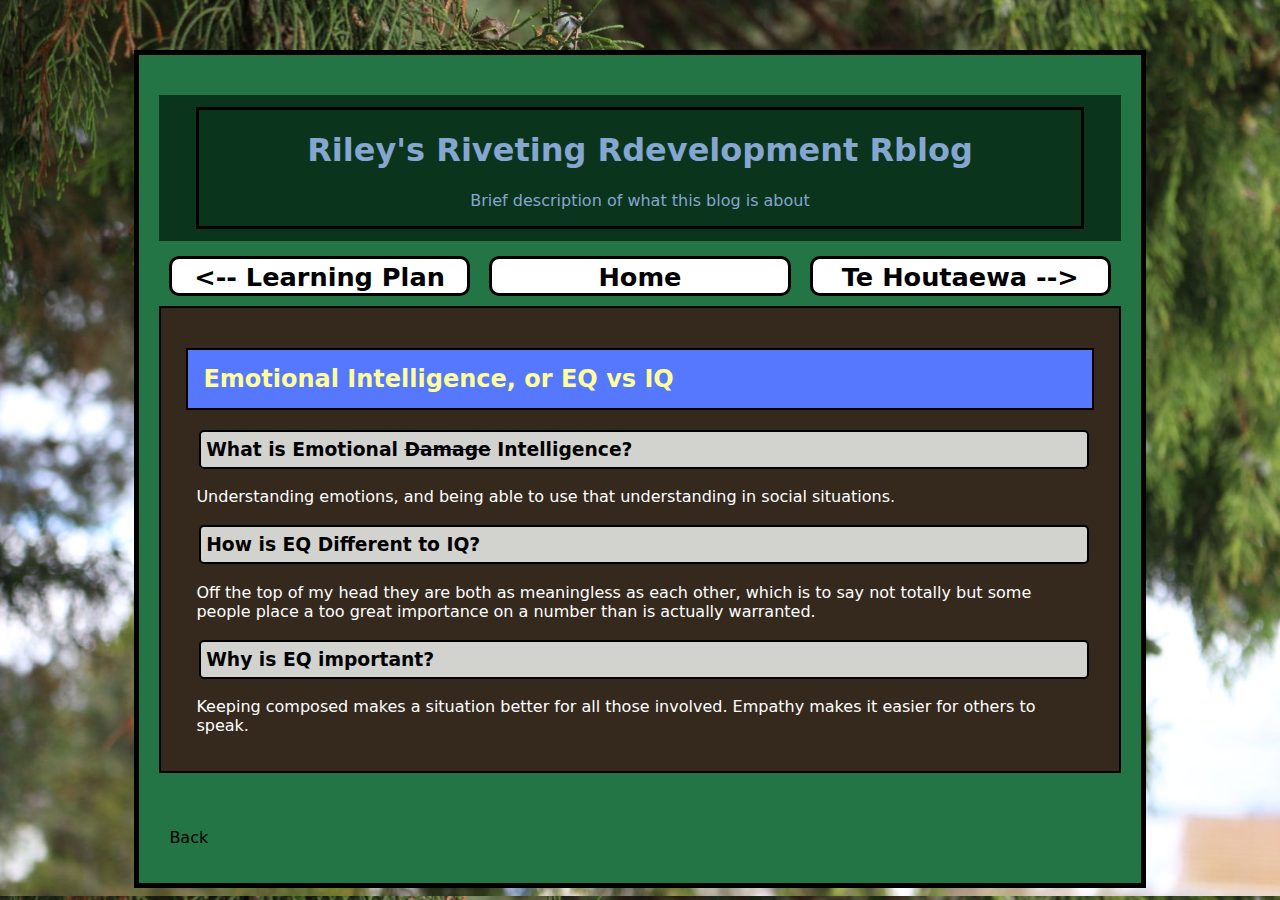
==== blog/emotional-intelligence.html @ e2f93d80 "Add Emotional Intelligence blog post" ====
<!DOCTYPE html>

<html>
    <head>
        <title>Riley's Dev Blog - Emotional Intelligence</title>
        <link rel="icon" href="/styles/favicon.ico">
        <link rel="stylesheet" href="/styles/main.css">
        <meta charset="UTF-8">
        <meta name="viewport" content="width=device-width, initial-scale=1" />
    </head>

    <body>
        <main>
            <header>
                <div class="bordered">
                    <h1>Riley's Riveting Rdevelopment Rblog</h1>
                    <p>Brief description of what this blog is about</p>
                </div>
            </header>

            <nav>
                <ul>
                    <li><a href="learning-plan.html">&lt;-- Learning Plan</a></li>
                    <li><a href="../index.html">Home</a></li>
                    <li><a href="te-houtaewa-template.html">Te Houtaewa --&gt;</a></li>
                </ul>
            </nav>

            <div class="solidground">
                <h2>Emotional Intelligence, or EQ vs IQ</h2>
                <!--<br>-->
                <h3>What is Emotional <del>Damage</del> Intelligence?</h3>
                <p>Understanding emotions, and being able to use that understanding in social situations.</p>
                <h3>How is EQ Different to IQ?</h3>
                <p>Off the top of my head they are both as meaningless as each other, which is to say not totally but some people place a too great importance on a number than is actually warranted.</p>
                <h3>Why is EQ important?</h3>
                <p>Keeping composed makes a situation better for all those involved. Empathy makes it easier for others to speak.</p>
            </div>
        <br>
        <p><a href="../index.html">Back</a></p>
        </main>

    </body>

</html>
---- styles/main.css ----
body {
    background-color: #247545;
    color: white;
    background-image: url("background.jpg");
    background-size: cover;
    font-family: sans;
    /*margin: 30px 50px 0px 50px;
    border-style: solid;
    border-width: 4px;
    border-color: black;
    padding: 0px 20px 0px 20px;*/
}

header {
    background-color: #0A351C;
    text-align: center;
    color: #85a6d0;
    padding: 12px;
    margin-top: 20px;
    margin-bottom: 15px;
    top:0px;
}

a {
    color: black;
    text-decoration-line: none;
}

li a{
    float: left;
    margin: 0;
    background-color: white;
    border: solid black 3px;
    border-radius: 10px;
    text-align: center;
    font-size: 16pt;
    font-weight: bold;
    width: calc(31.33% - 6px);
    height: 34px;
    margin-left: 1%;
    margin-right: 1%;
    line-height: 36px;
}

li a:hover {
    background-color: gray;
}

nav {
    position: sticky;
    top: -8px;
    height: 20px;
    width: 70%;
    margin: auto;
}

nav ul {
    list-style-type: none;
    margin: 0;
    padding: 0;
}

h2 {
    background-color: #5678FF;
    color: #FF9;
    padding: 15px;
    border-style: solid;
    border-width: 2px;
    border-color: black;
}

h3 {
    background-color: #D2D2CF;
    border-style: solid;
    border-width: 2px;
    border-radius: 5px;
    padding: 7px 0px 7px 5px;
    margin-right: 1vw;
    margin-left: 1vw;
    color: black;
    height: 90px;
}

table {
    margin: 20px 20% 0px 20%;
    width: 60%;
    table-layout: fixed;
}

p {
    padding: 0px 10px 0px 10px;
}

h3 > p {
    font-size: 12pt;
    font-weight: normal;
    margin-bottom: 0px;
}

.solidground {
    background-color: #35291E;
    padding: 20px 25px 20px 25px;
    margin-bottom: 20px;
    margin-top: 30px;
    border-style: solid;
    border-width: 2px;
    border-color: black;
}

main {
    background-color: #247545;
    border-style: solid;
    border-color: black;
    border-width: 5px;
    margin: 50px 10% 0px 10%;
    padding: 20px;
}

.bordered {
    border-style: solid;
    border-color: black;
    border-width: 3px;
    margin-left: 25%;
    margin-right: 25%;
}

.icon {
    float: left;
    width: 80px;
    border-style: solid;
    border-radius: 5px;
    margin-right: 10px;
    margin-bottom: 10px;
}

@media screen and (max-width: 1500px) {
    .bordered {
        margin-left: 25px;
        margin-right: 25px;
    }

    table {
        margin-left: 0px;
        margin-right: 0px;
        width: 100%
    }

    h3 {
        margin-right: 5px;
        height: auto;
    }

    h3 > p {
        clear: left;
    }

    nav {
        width: 100%;
    }

    li a {
        font-size: 2vw;
    }

}

@media screen and (max-width: 790px) {
    main {
        border-width: 3px;
        margin: 30px 0px 0px 0px;
        padding: 10px;
    }

    header {
        font-size: 4vw;
    }

    .bordered {
        margin-left: 0px;
        margin-right: 0px;
    }

    table {
        margin-top: 10px;
    }

    .solidground {
        padding: 0px 5px 0px 5px;
    }

    li a {
        font-size: 2.5vw;
        width: calc(33.33% - 6px);
        margin-left: 0;
        margin-right: 0;
    }
}
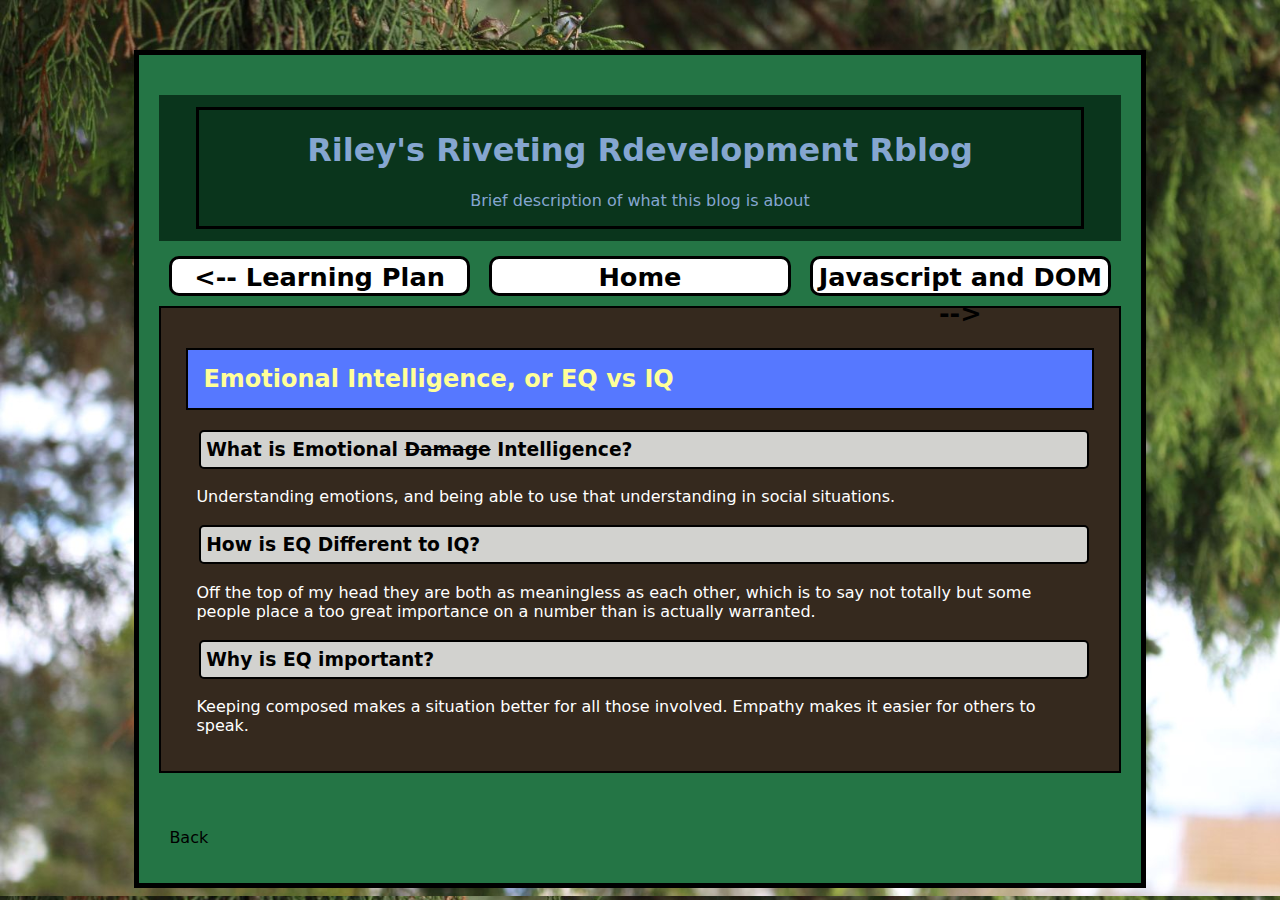
==== commit 7f0336bf: "Add blog post "Javascript and the DOM"" ====
--- a/blog/emotional-intelligence.html
+++ b/blog/emotional-intelligence.html
@@ -22,7 +22,7 @@
                 <ul>
                     <li><a href="learning-plan.html">&lt;-- Learning Plan</a></li>
                     <li><a href="../index.html">Home</a></li>
-                    <li><a href="te-houtaewa-template.html">Te Houtaewa --&gt;</a></li>
+                    <li><a href="javascript-dom.html">Javascript and DOM --&gt;</a></li>
                 </ul>
             </nav>
 
